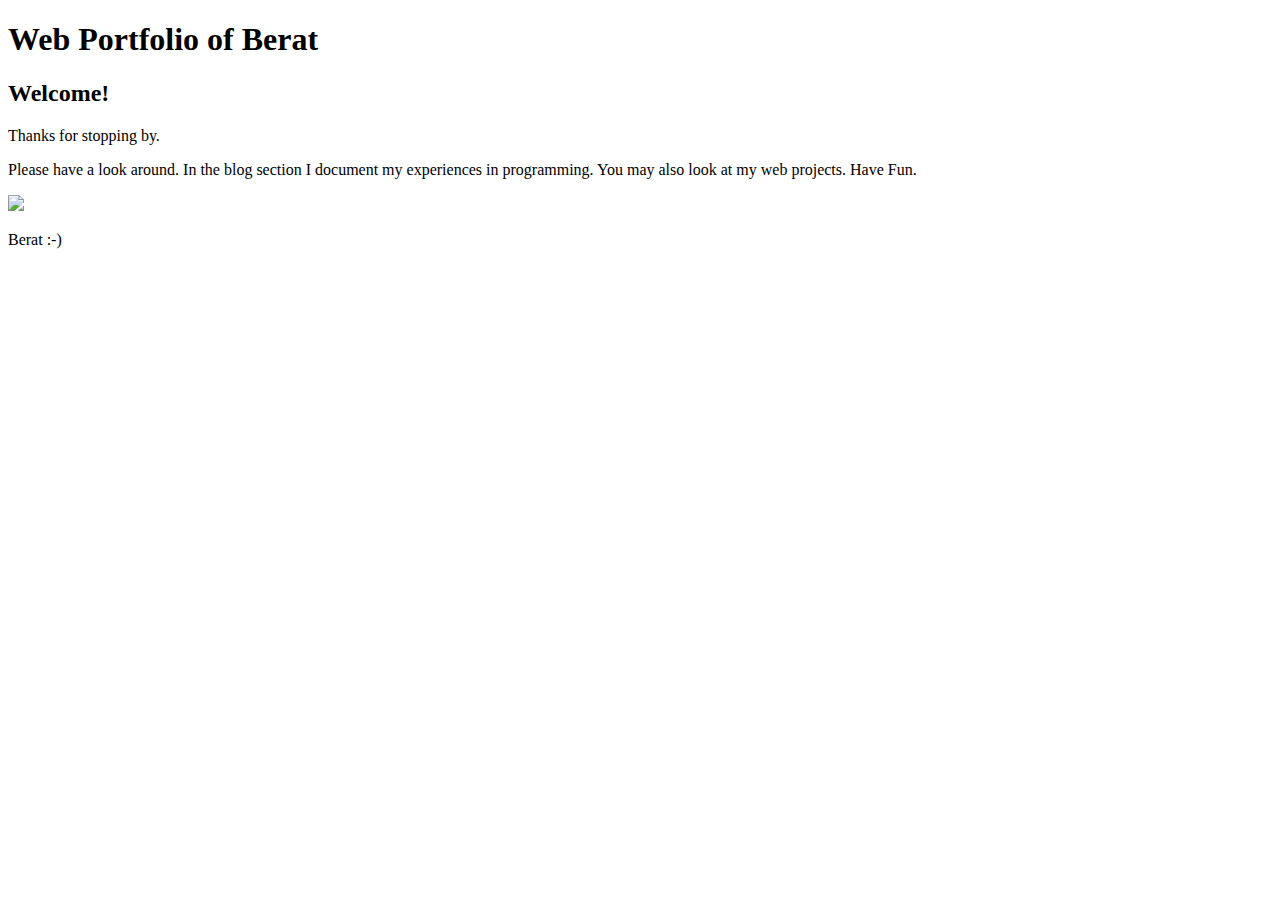
==== index.html @ b674e579 ""newly started"" ====
<!DOCTYPE html>
<html>

<head>
    <meta charset="utf-8">
    <title>Web Portfolio of Berat</title>
</head>

<body>
    <h1>Web Portfolio of Berat</h1>

      <h2>Welcome!</h2>

      <p>Thanks for stopping by.</p>

      <p>Please have a look around. In the blog section I document my experiences in programming. You may also look at my web projects. Have Fun.</p>

    <img src="https://media.licdn.com/dms/image/D4E03AQFnTA38V9TiBg/profile-displayphoto-shrink_200_200/0/1677672217114?e=1724889600&v=beta&t=rL--6gf25UflLHtTgL6isHN8QrLTsV9N6fmgXtvpBN4">
    
    <p>Berat :-) </p>
    
    
</body>


</html>
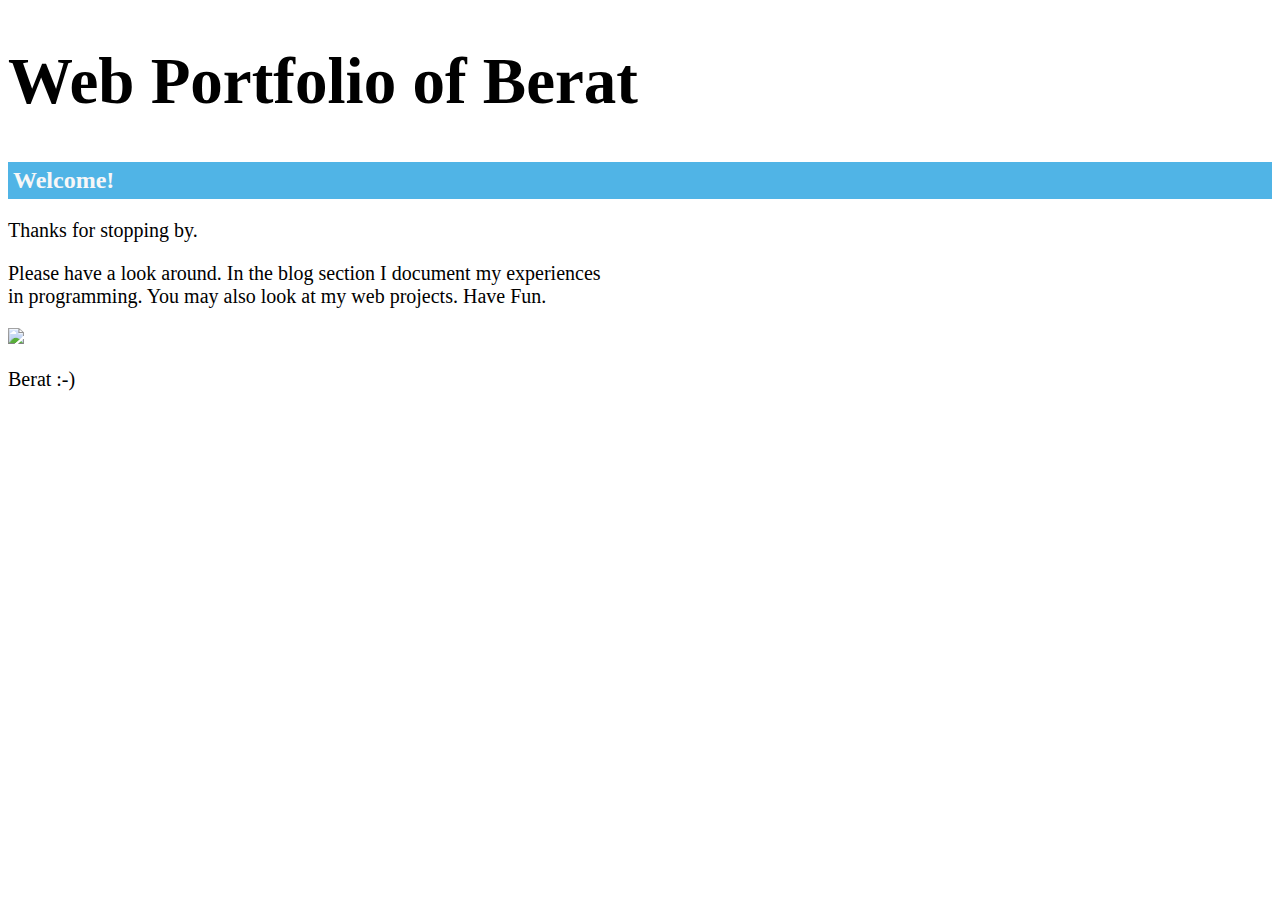
==== commit f4d02767: "main.css added" ====
--- a/index.html
+++ b/index.html
@@ -3,11 +3,12 @@
 
 <head>
     <meta charset="utf-8">
+    <link rel="stylesheet" href="main.css">
     <title>Web Portfolio of Berat</title>
-</head>
+    </head>
 
 <body>
-    <h1>Web Portfolio of Berat</h1>
+  <h1 class="title">Web Portfolio of Berat</h1>
 
       <h2>Welcome!</h2>
 
--- a/main.css
+++ b/main.css
@@ -0,0 +1,20 @@
+.title {
+    font-size: 65px;
+    }
+
+h2 {
+    background-color: #50b4e6;
+    color: #f7f7f7;
+    padding: 5px;
+   }
+
+  p{
+    font-size: 20px;
+    width: 30em;
+  }
+
+  #{
+    
+  }
+
+
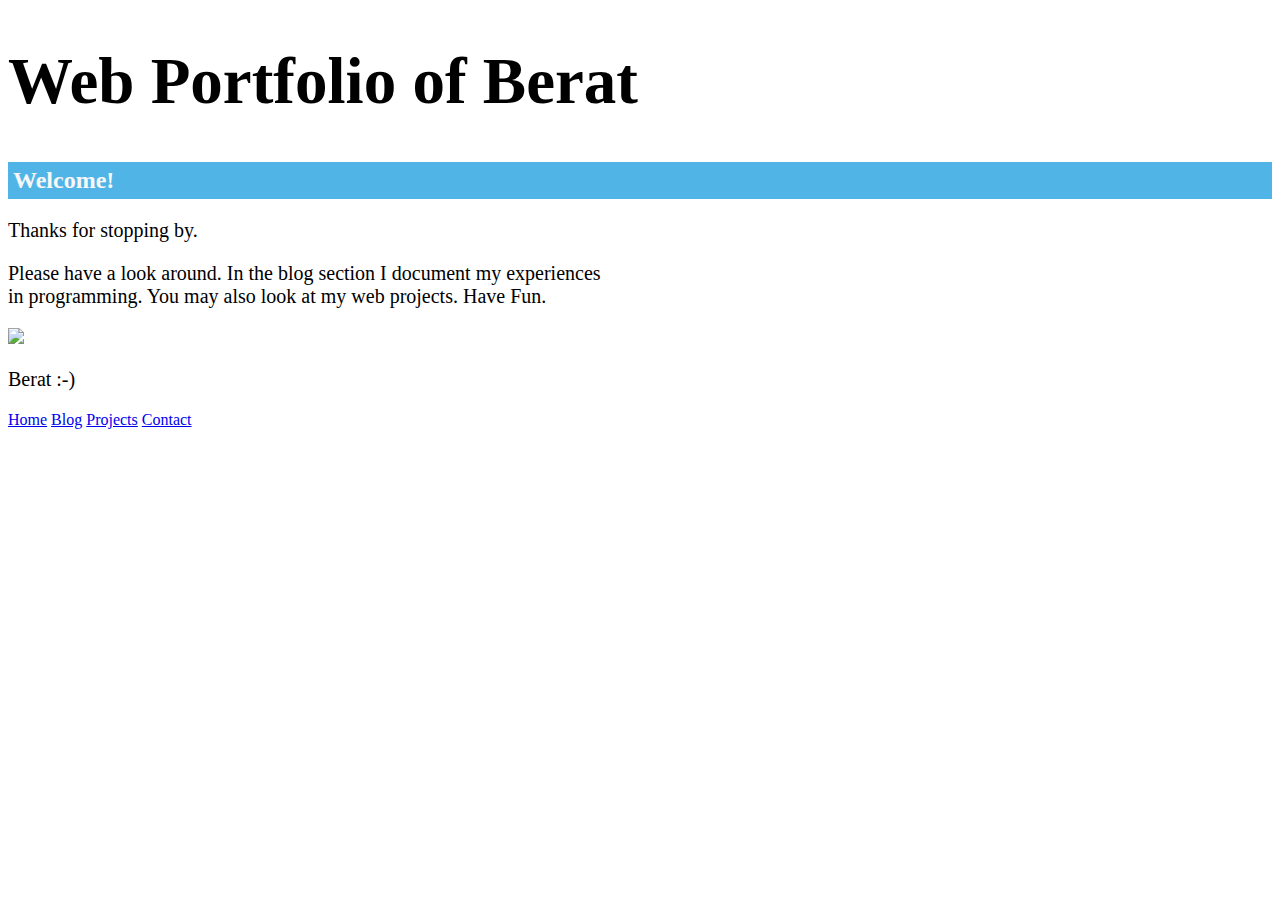
==== commit a87baa18: "blog,contact,project pages added" ====
--- a/index.html
+++ b/index.html
@@ -10,7 +10,7 @@
 <body>
   <h1 class="title">Web Portfolio of Berat</h1>
 
-      <h2>Welcome!</h2>
+      <h2>  Welcome!</h2>
 
       <p>Thanks for stopping by.</p>
 
@@ -19,7 +19,12 @@
     <img src="https://media.licdn.com/dms/image/D4E03AQFnTA38V9TiBg/profile-displayphoto-shrink_200_200/0/1677672217114?e=1724889600&v=beta&t=rL--6gf25UflLHtTgL6isHN8QrLTsV9N6fmgXtvpBN4">
     
     <p>Berat :-) </p>
+
     
+      <a href="/">Home</a>
+      <a href="/blog">Blog</a>
+      <a href="/projects">Projects</a>
+      <a href="/contact">Contact</a>    
     
 </body>
 
